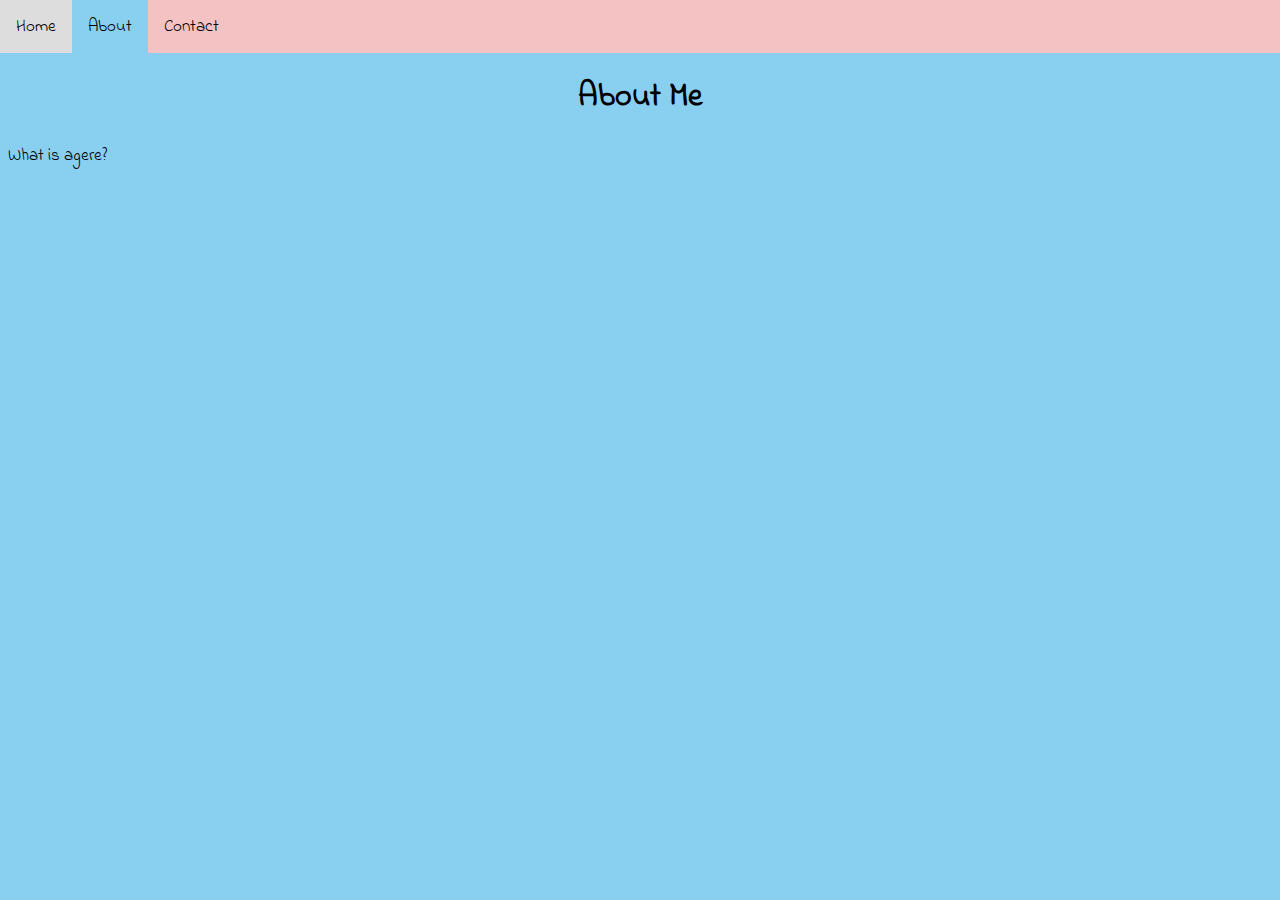
==== about.html @ 91408b91 "first commit" ====
<!DOCTYPE html>
<html>
	<head>
		<title>About the Owner</title>
		<link rel="stylesheet" href="static/css/styles.css">
	</head>
	<body>
		<div id="navbar">
			<a href="index.html">Home</a>
			<a class="active" href="about.html">About</a>
			<a href="contact.html">Contact</a>
		</div>
		<div id="content">
			<h1>About Me</h1>
			<a href="agere/about.html">What is agere?</a>
		</div>
	</body>
</html>
---- static/css/styles.css ----
@import url('https://fonts.googleapis.com/css2?family=Indie+Flower&display=swap');

body {
	margin: 0;
	padding: 0;
	background: #89cff0;
	font-family: 'Indie Flower', cursive;
}

#navbar {
	background: #f4c2c2;
	overflow: hidden;
}

a {
	float: left;
	color: black;
	text-align: center;
	text-decoration: none;
	font-size: 17px;
}

#navbar a {
	padding: 14px 16px;
}

#navbar a:hover {
	background-color: #ddd;
	color: black;
}

#navbar a.active {
	background-color: #89cff0;
}

#content {
	margin: 8px;
}
h1 {
	text-align: center;
}

hr {
	border: 1px solid #f4c2c2;
}
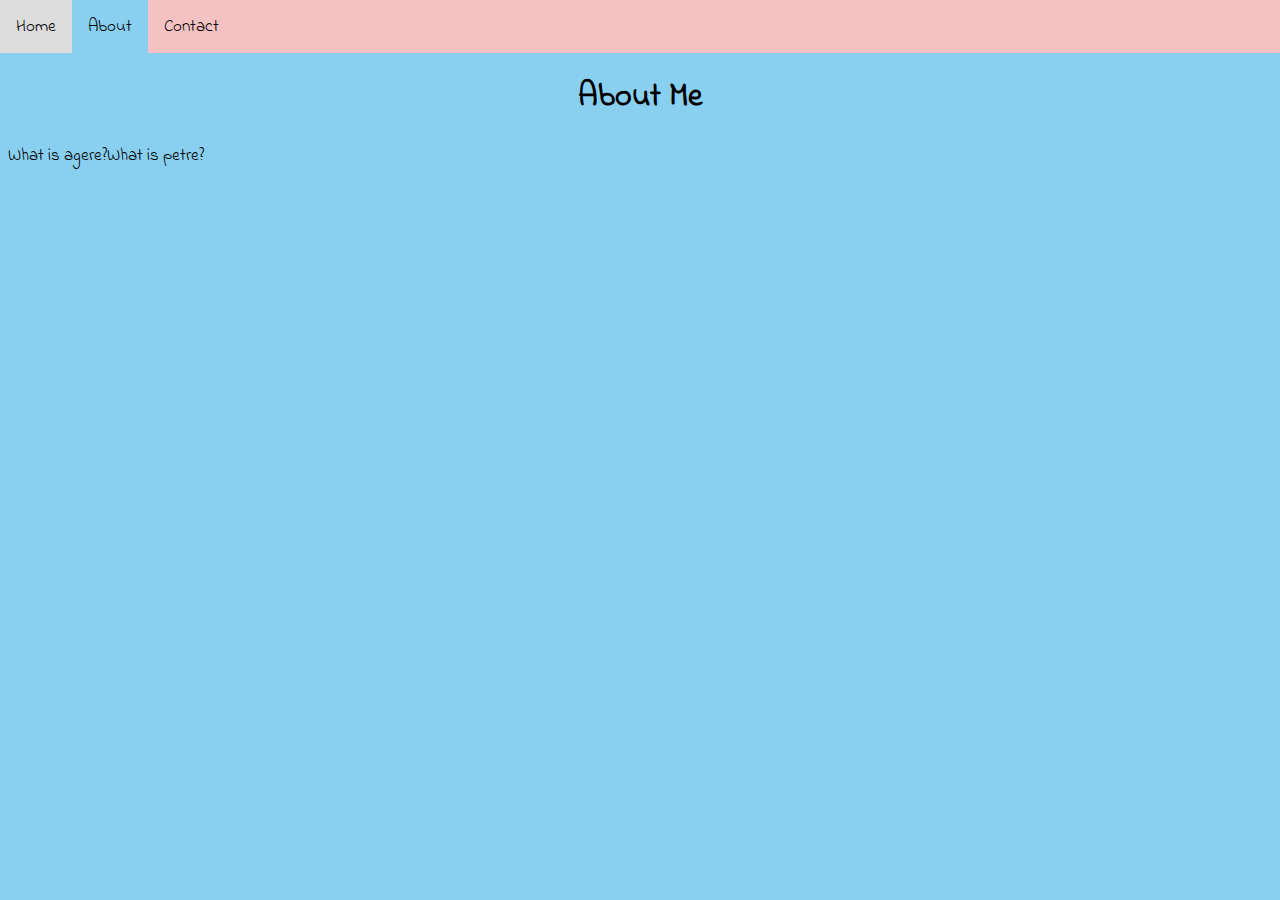
==== commit a119d193: "cmd" ====
--- a/about.html
+++ b/about.html
@@ -13,6 +13,7 @@
 		<div id="content">
 			<h1>About Me</h1>
 			<a href="agere/about.html">What is agere?</a>
+			<a href="petre/about.html">What is petre?</a>
 		</div>
 	</body>
 </html>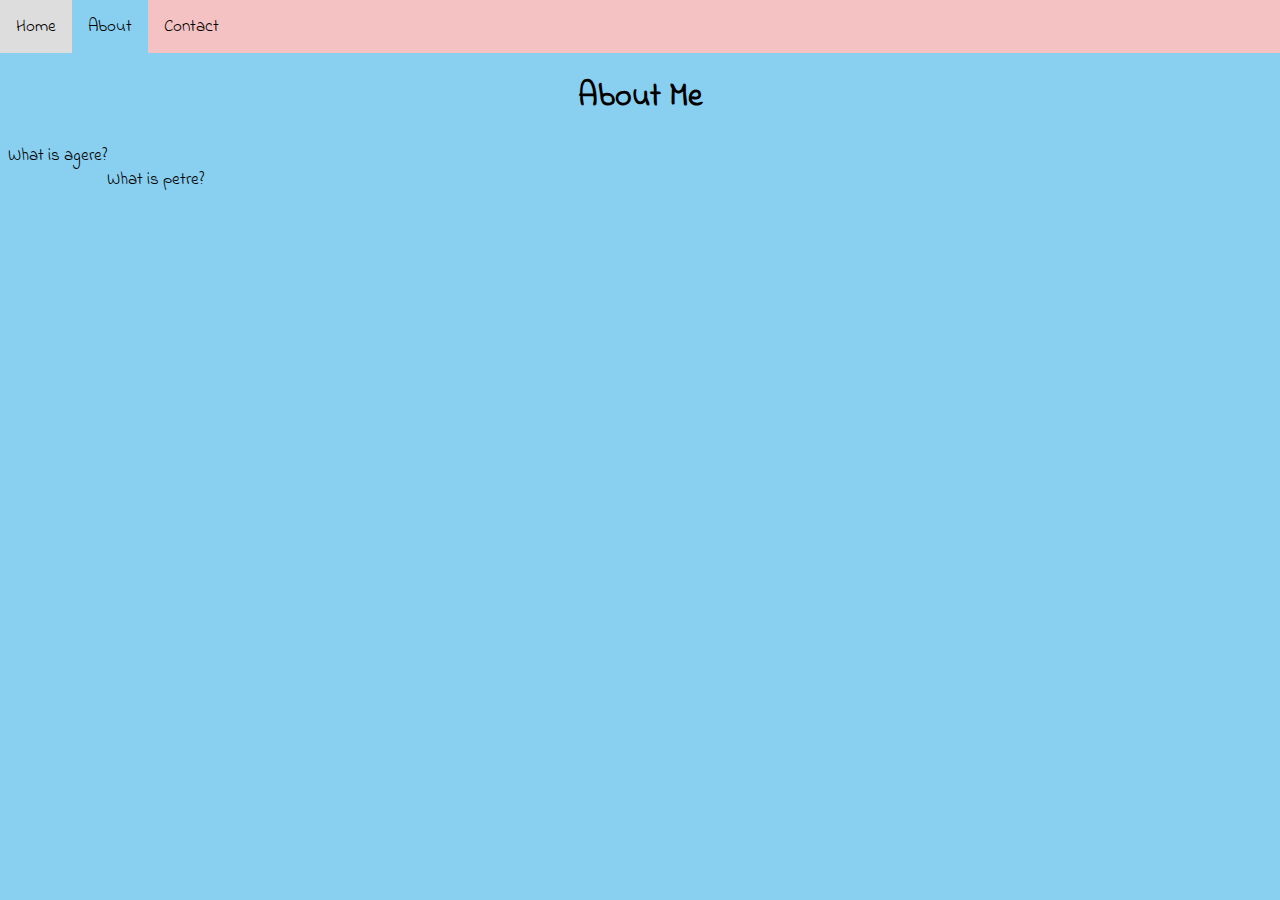
==== commit f46f5653: "cmd" ====
--- a/about.html
+++ b/about.html
@@ -13,6 +13,7 @@
 		<div id="content">
 			<h1>About Me</h1>
 			<a href="agere/about.html">What is agere?</a>
+			<br>
 			<a href="petre/about.html">What is petre?</a>
 		</div>
 	</body>
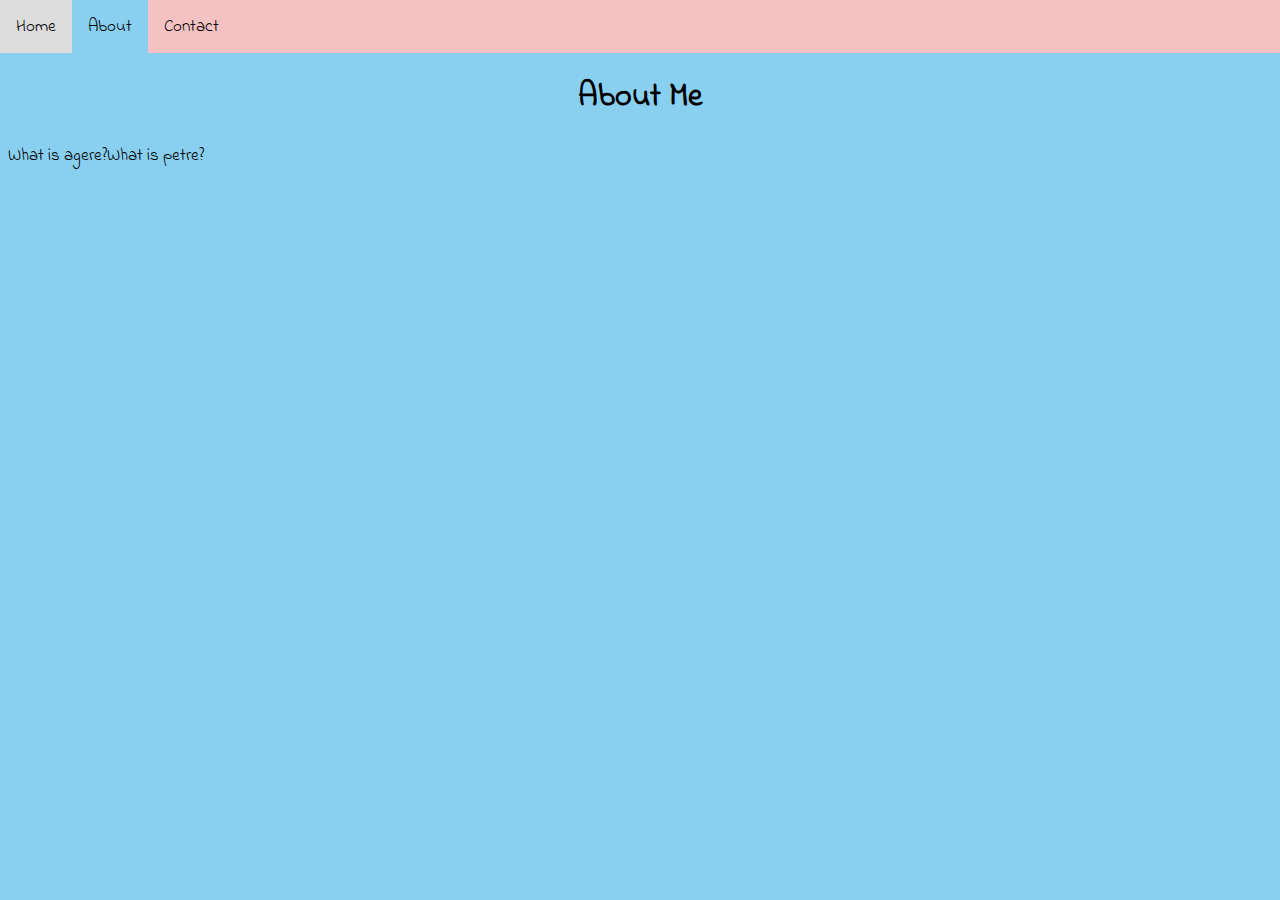
==== commit 762dfd26: "cmd" ====
--- a/about.html
+++ b/about.html
@@ -12,9 +12,8 @@
 		</div>
 		<div id="content">
 			<h1>About Me</h1>
-			<a href="agere/about.html">What is agere?</a>
-			<br>
-			<a href="petre/about.html">What is petre?</a>
+			<p><a href="agere/about.html">What is agere?</a></p>
+			<p><a href="petre/about.html">What is petre?</a></p>
 		</div>
 	</body>
 </html>